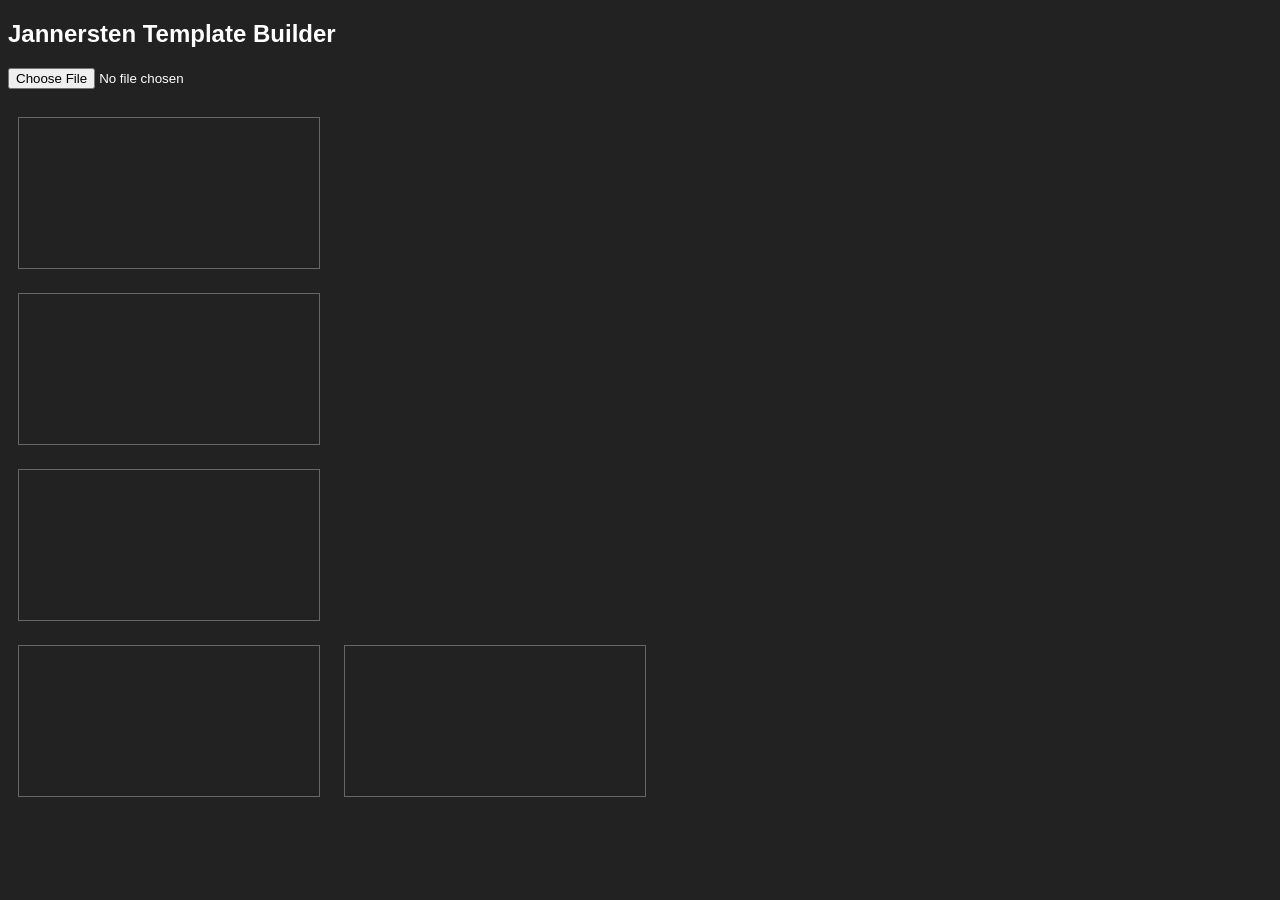
==== templateBuilder.html @ 5983595d "Add initial templateBuilder.html file" ====
<!DOCTYPE html>
<html lang="tr">

<head>

<meta charset="UTF-8">

<title>Template Builder</title>

<style>

body{
    font-family:Arial;
    background:#222;
    color:white;
}

canvas{
    border:1px solid #666;
    margin:10px;
}

</style>

</head>

<body>

<h2>Jannersten Template Builder</h2>

<input
    type="file"
    id="imageFile"
    accept="image/*">

<br><br>

<canvas id="canvas"></canvas>

<br>

<canvas id="warpCanvas"></canvas>

<br>

<canvas id="binaryCanvas"></canvas>

<br>

<canvas id="rankCanvas"></canvas>

<canvas id="suitCanvas"></canvas>

<script async src="opencv.js"></script>

<script src="js/opencvLoader.js"></script>
<script src="js/cardDetector.js"></script>
<script src="js/cardRecognizer.js"></script>
<script src="js/templateBuilder.js"></script>

</body>

</html>
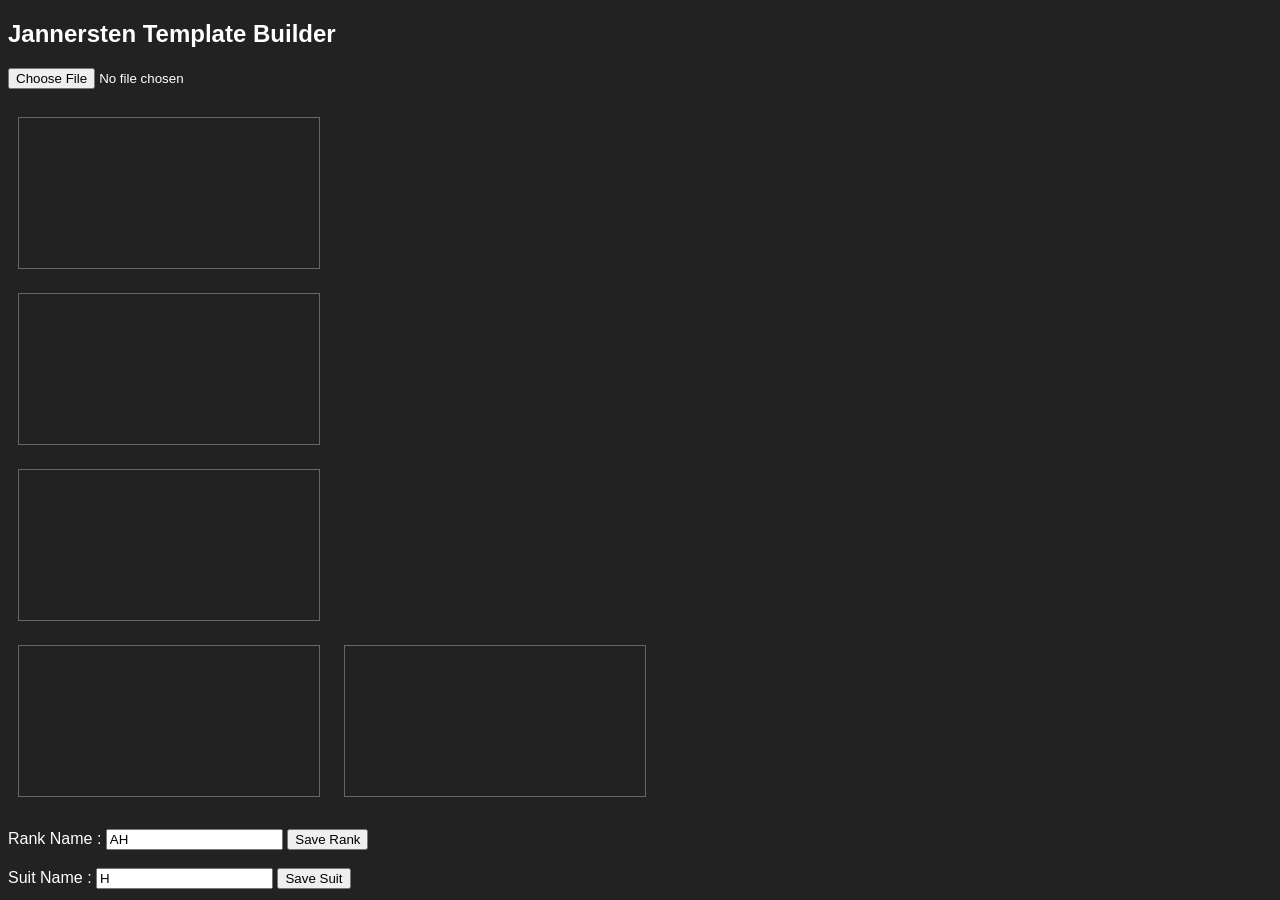
==== commit 7a1355ab: "Add input fields and buttons for rank and suit" ====
--- a/templateBuilder.html
+++ b/templateBuilder.html
@@ -35,7 +35,7 @@
 
 <br><br>
 
-<canvas id="canvas"></canvas>
+<canvas id="sourceCanvas"></canvas>
 
 <br>
 
@@ -51,8 +51,26 @@
 
 <canvas id="suitCanvas"></canvas>
 
-<script async src="opencv.js"></script>
+<br><br>
 
+Rank Name :
+<input id="rankName" value="AH">
+
+<button onclick="saveRank()">
+Save Rank
+</button>
+
+<br><br>
+
+Suit Name :
+<input id="suitName" value="H">
+
+<button onclick="saveSuit()">
+Save Suit
+</button>
+
+<script async src="https://docs.opencv.org/4.x/opencv.js"></script>
+    
 <script src="js/opencvLoader.js"></script>
 <script src="js/cardDetector.js"></script>
 <script src="js/cardRecognizer.js"></script>
